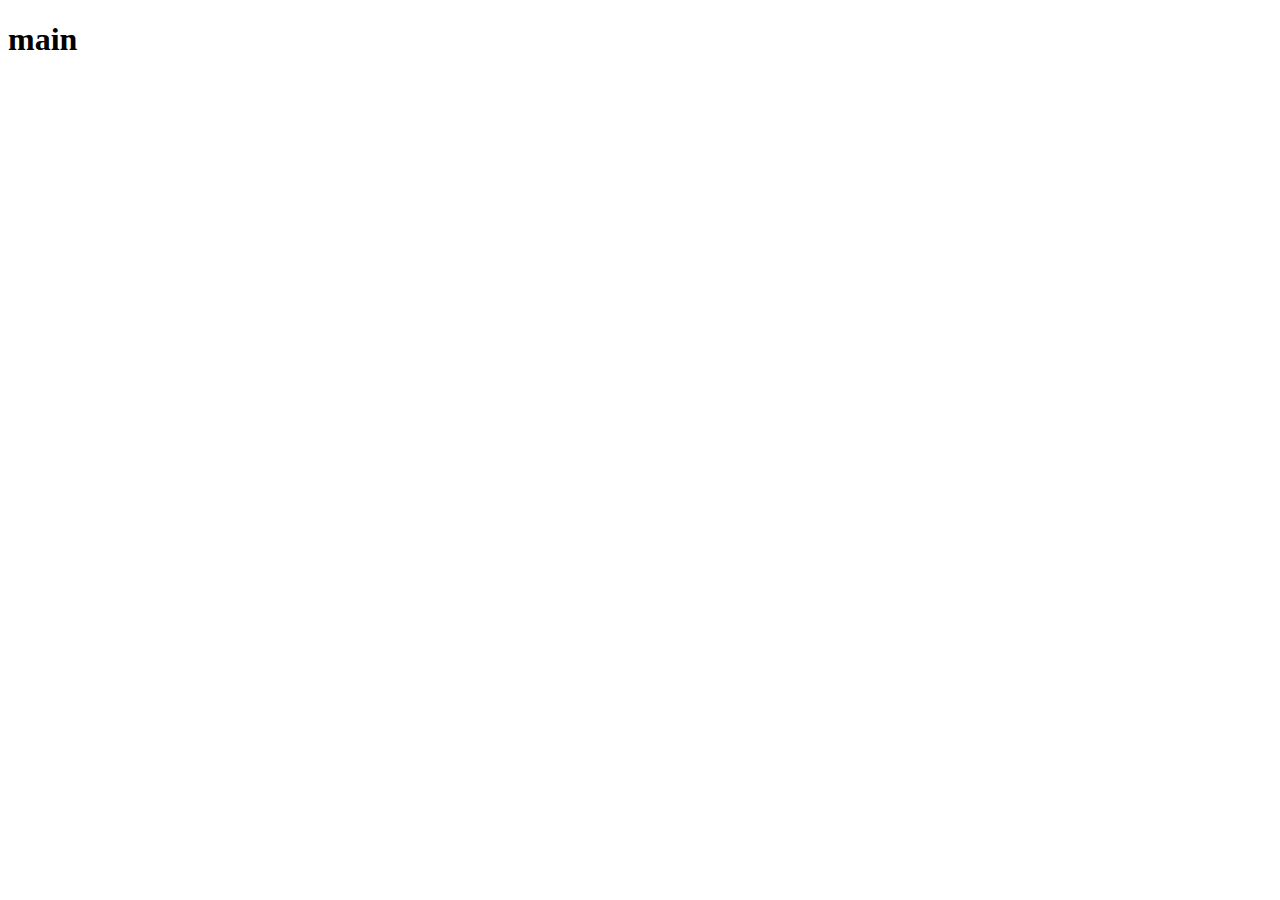
==== main.html @ c2d7d35f "added main.html" ====
<!DOCTYPE html>
<html lang="en">
<head>
    <meta charset="UTF-8">
    <meta name="viewport" content="width=device-width, initial-scale=1.0">
    <title>Document</title>
</head>
<body>
    <h1>main</h1>
</body>
</html>
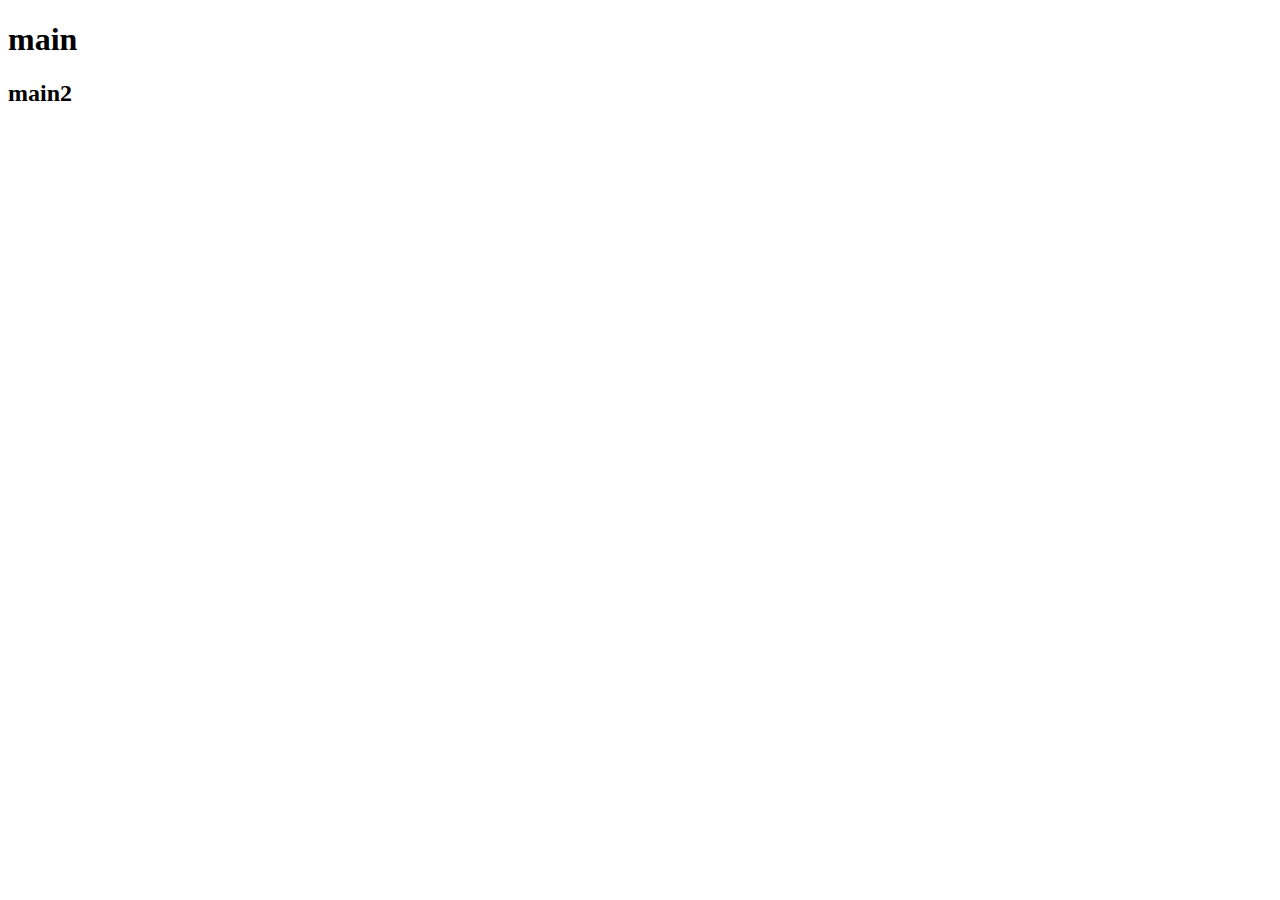
==== commit 463e6744: "added main.html" ====
--- a/main.html
+++ b/main.html
@@ -7,5 +7,7 @@
 </head>
 <body>
     <h1>main</h1>
+    <h2>main2</h2>
+    
 </body>
 </html>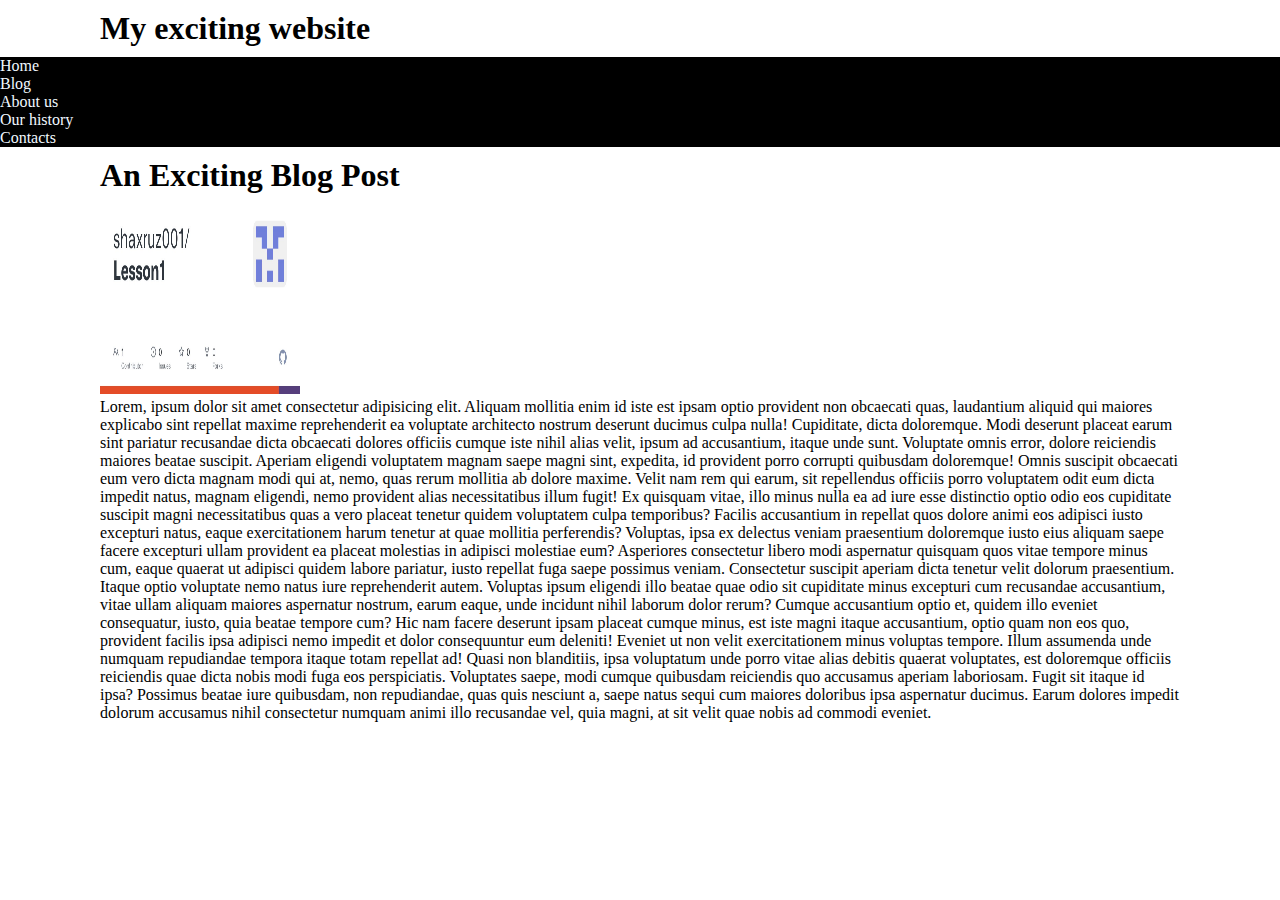
==== commit fab63119: "added bobur" ====
--- a/main.html
+++ b/main.html
@@ -1,13 +1,68 @@
 <!DOCTYPE html>
 <html lang="en">
+
 <head>
     <meta charset="UTF-8">
     <meta name="viewport" content="width=device-width, initial-scale=1.0">
     <title>Document</title>
+    <link rel="stylesheet" href="style.css">
 </head>
+
 <body>
-    <h1>main</h1>
-    <h2>main2</h2>
-    
+    <div class="container">
+        <div class="content">
+            <h1>My exciting website</h1>
+        
+        </div>
+
+    <div class="div">
+        <ul>
+            <li>Home</li>
+            <li>Blog</li>
+            <li>About us</li>
+            <li>Our history</li>
+            <li>Contacts</li>
+        </ul>
+    </div>
+
+    <div class="content">
+        
+    <h1 class="h2">An Exciting Blog Post</h1>
+
+    <img src="assets/photo_2023-10-21_14-23-24.jpg" alt="">
+
+    <p class="p">Lorem, ipsum dolor sit amet consectetur adipisicing elit. Aliquam mollitia enim id iste est ipsam optio provident
+        non obcaecati quas, laudantium aliquid qui maiores explicabo sint repellat maxime reprehenderit ea voluptate
+        architecto nostrum deserunt ducimus culpa nulla! Cupiditate, dicta doloremque. Modi deserunt placeat earum sint
+        pariatur recusandae dicta obcaecati dolores officiis cumque iste nihil alias velit, ipsum ad accusantium, itaque
+        unde sunt. Voluptate omnis error, dolore reiciendis maiores beatae suscipit. Aperiam eligendi voluptatem magnam
+        saepe magni sint, expedita, id provident porro corrupti quibusdam doloremque! Omnis suscipit obcaecati eum vero
+        dicta magnam modi qui at, nemo, quas rerum mollitia ab dolore maxime. Velit nam rem qui earum, sit repellendus
+        officiis porro voluptatem odit eum dicta impedit natus, magnam eligendi, nemo provident alias necessitatibus
+        illum fugit! Ex quisquam vitae, illo minus nulla ea ad iure esse distinctio optio odio eos cupiditate suscipit
+        magni necessitatibus quas a vero placeat tenetur quidem voluptatem culpa temporibus? Facilis accusantium in
+        repellat quos dolore animi eos adipisci iusto excepturi natus, eaque exercitationem harum tenetur at quae
+        mollitia perferendis? Voluptas, ipsa ex delectus veniam praesentium doloremque iusto eius aliquam saepe facere
+        excepturi ullam provident ea placeat molestias in adipisci molestiae eum? Asperiores consectetur libero modi
+        aspernatur quisquam quos vitae tempore minus cum, eaque quaerat ut adipisci quidem labore pariatur, iusto
+        repellat fuga saepe possimus veniam. Consectetur suscipit aperiam dicta tenetur velit dolorum praesentium.
+        Itaque optio voluptate nemo natus iure reprehenderit autem. Voluptas ipsum eligendi illo beatae quae odio sit
+        cupiditate minus excepturi cum recusandae accusantium, vitae ullam aliquam maiores aspernatur nostrum, earum
+        eaque, unde incidunt nihil laborum dolor rerum? Cumque accusantium optio et, quidem illo eveniet consequatur,
+        iusto, quia beatae tempore cum? Hic nam facere deserunt ipsam placeat cumque minus, est iste magni itaque
+        accusantium, optio quam non eos quo, provident facilis ipsa adipisci nemo impedit et dolor consequuntur eum
+        deleniti! Eveniet ut non velit exercitationem minus voluptas tempore. Illum assumenda unde numquam repudiandae
+        tempora itaque totam repellat ad! Quasi non blanditiis, ipsa voluptatum unde porro vitae alias debitis quaerat
+        voluptates, est doloremque officiis reiciendis quae dicta nobis modi fuga eos perspiciatis. Voluptates saepe,
+        modi cumque quibusdam reiciendis quo accusamus aperiam laboriosam. Fugit sit itaque id ipsa? Possimus beatae
+        iure quibusdam, non repudiandae, quas quis nesciunt a, saepe natus sequi cum maiores doloribus ipsa aspernatur
+        ducimus. Earum dolores impedit dolorum accusamus nihil consectetur numquam animi illo recusandae vel, quia
+        magni, at sit velit quae nobis ad commodi eveniet.</p>
+    </div>
+
+    </div>
+
+
 </body>
+
 </html>--- a/style.css
+++ b/style.css
@@ -0,0 +1,18 @@
+* {
+    margin: 0;
+    padding: 0;
+}
+
+.content {
+    margin: 10px 100px;
+}
+.div {
+    background-color: black;
+    margin-top: 10px;
+    color: aliceblue;
+}
+
+img {
+    width: 200px;
+    height: 200px;
+}
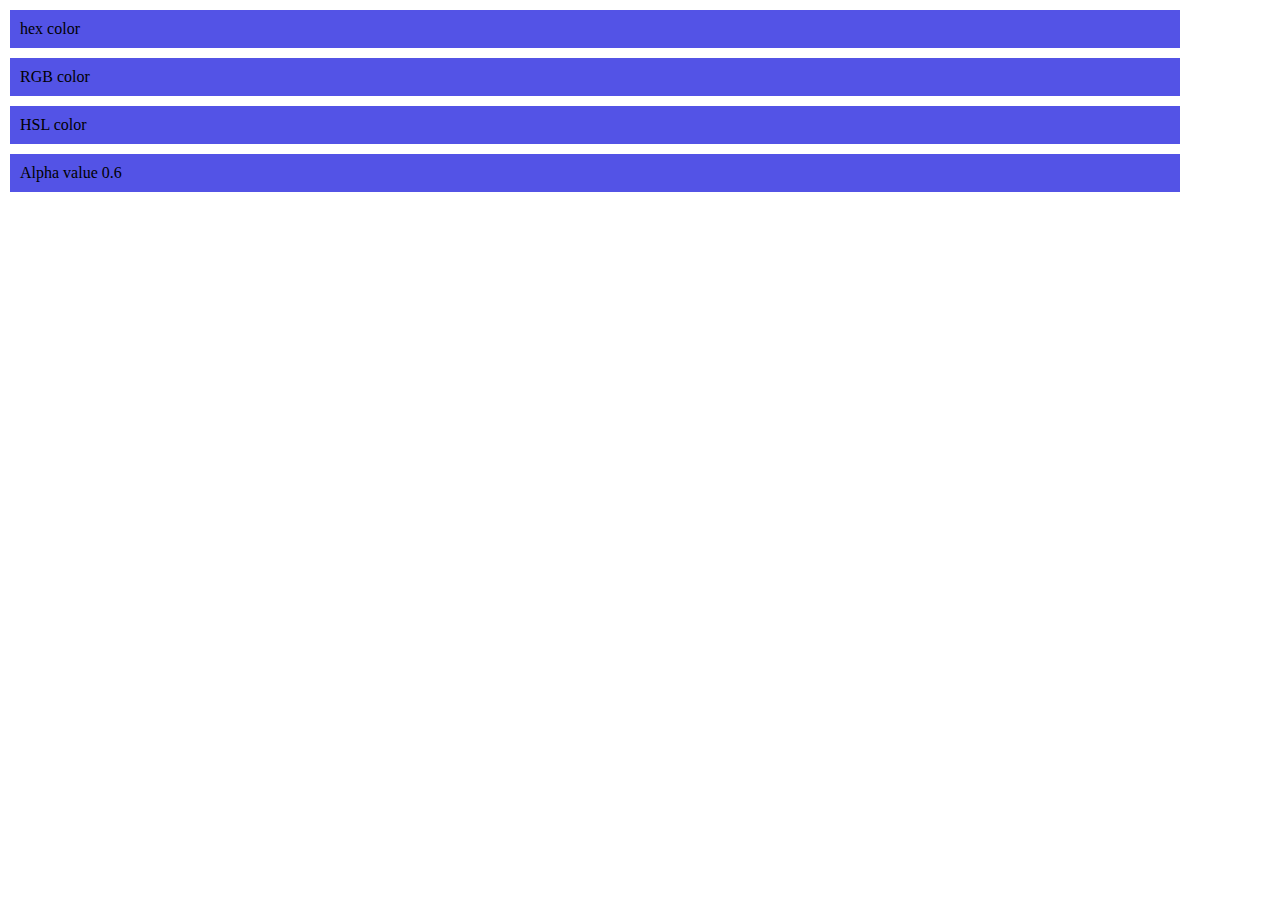
==== commit e74944bf: "added uyga vazifa 1" ====
--- a/main.html
+++ b/main.html
@@ -1,68 +1,28 @@
 <!DOCTYPE html>
 <html lang="en">
-
 <head>
     <meta charset="UTF-8">
     <meta name="viewport" content="width=device-width, initial-scale=1.0">
     <title>Document</title>
     <link rel="stylesheet" href="style.css">
 </head>
-
 <body>
-    <div class="container">
-        <div class="content">
-            <h1>My exciting website</h1>
-        
-        </div>
 
     <div class="div">
-        <ul>
-            <li>Home</li>
-            <li>Blog</li>
-            <li>About us</li>
-            <li>Our history</li>
-            <li>Contacts</li>
-        </ul>
+        <p>hex color</p>
     </div>
-
-    <div class="content">
+     <div class="div">
+        <p>RGB color</p>
+     </div>  
+       
+     <div class="div">
+        <p>HSL color</p>
+     </div>
         
-    <h1 class="h2">An Exciting Blog Post</h1>
-
-    <img src="assets/photo_2023-10-21_14-23-24.jpg" alt="">
-
-    <p class="p">Lorem, ipsum dolor sit amet consectetur adipisicing elit. Aliquam mollitia enim id iste est ipsam optio provident
-        non obcaecati quas, laudantium aliquid qui maiores explicabo sint repellat maxime reprehenderit ea voluptate
-        architecto nostrum deserunt ducimus culpa nulla! Cupiditate, dicta doloremque. Modi deserunt placeat earum sint
-        pariatur recusandae dicta obcaecati dolores officiis cumque iste nihil alias velit, ipsum ad accusantium, itaque
-        unde sunt. Voluptate omnis error, dolore reiciendis maiores beatae suscipit. Aperiam eligendi voluptatem magnam
-        saepe magni sint, expedita, id provident porro corrupti quibusdam doloremque! Omnis suscipit obcaecati eum vero
-        dicta magnam modi qui at, nemo, quas rerum mollitia ab dolore maxime. Velit nam rem qui earum, sit repellendus
-        officiis porro voluptatem odit eum dicta impedit natus, magnam eligendi, nemo provident alias necessitatibus
-        illum fugit! Ex quisquam vitae, illo minus nulla ea ad iure esse distinctio optio odio eos cupiditate suscipit
-        magni necessitatibus quas a vero placeat tenetur quidem voluptatem culpa temporibus? Facilis accusantium in
-        repellat quos dolore animi eos adipisci iusto excepturi natus, eaque exercitationem harum tenetur at quae
-        mollitia perferendis? Voluptas, ipsa ex delectus veniam praesentium doloremque iusto eius aliquam saepe facere
-        excepturi ullam provident ea placeat molestias in adipisci molestiae eum? Asperiores consectetur libero modi
-        aspernatur quisquam quos vitae tempore minus cum, eaque quaerat ut adipisci quidem labore pariatur, iusto
-        repellat fuga saepe possimus veniam. Consectetur suscipit aperiam dicta tenetur velit dolorum praesentium.
-        Itaque optio voluptate nemo natus iure reprehenderit autem. Voluptas ipsum eligendi illo beatae quae odio sit
-        cupiditate minus excepturi cum recusandae accusantium, vitae ullam aliquam maiores aspernatur nostrum, earum
-        eaque, unde incidunt nihil laborum dolor rerum? Cumque accusantium optio et, quidem illo eveniet consequatur,
-        iusto, quia beatae tempore cum? Hic nam facere deserunt ipsam placeat cumque minus, est iste magni itaque
-        accusantium, optio quam non eos quo, provident facilis ipsa adipisci nemo impedit et dolor consequuntur eum
-        deleniti! Eveniet ut non velit exercitationem minus voluptas tempore. Illum assumenda unde numquam repudiandae
-        tempora itaque totam repellat ad! Quasi non blanditiis, ipsa voluptatum unde porro vitae alias debitis quaerat
-        voluptates, est doloremque officiis reiciendis quae dicta nobis modi fuga eos perspiciatis. Voluptates saepe,
-        modi cumque quibusdam reiciendis quo accusamus aperiam laboriosam. Fugit sit itaque id ipsa? Possimus beatae
-        iure quibusdam, non repudiandae, quas quis nesciunt a, saepe natus sequi cum maiores doloribus ipsa aspernatur
-        ducimus. Earum dolores impedit dolorum accusamus nihil consectetur numquam animi illo recusandae vel, quia
-        magni, at sit velit quae nobis ad commodi eveniet.</p>
+     <div class="div">
+        <p>Alpha value 0.6</p>
     </div>
-
-    </div>
-
-
+    
+    
 </body>
-
 </html>--- a/style.css
+++ b/style.css
@@ -3,16 +3,8 @@
     padding: 0;
 }
 
-.content {
-    margin: 10px 100px;
-}
 .div {
-    background-color: black;
-    margin-top: 10px;
-    color: aliceblue;
-}
-
-img {
-    width: 200px;
-    height: 200px;
-}
+    background-color: rgb(83, 83, 230);
+    margin: 10px 100px 10px 10px;
+    padding: 10px 10px;
+}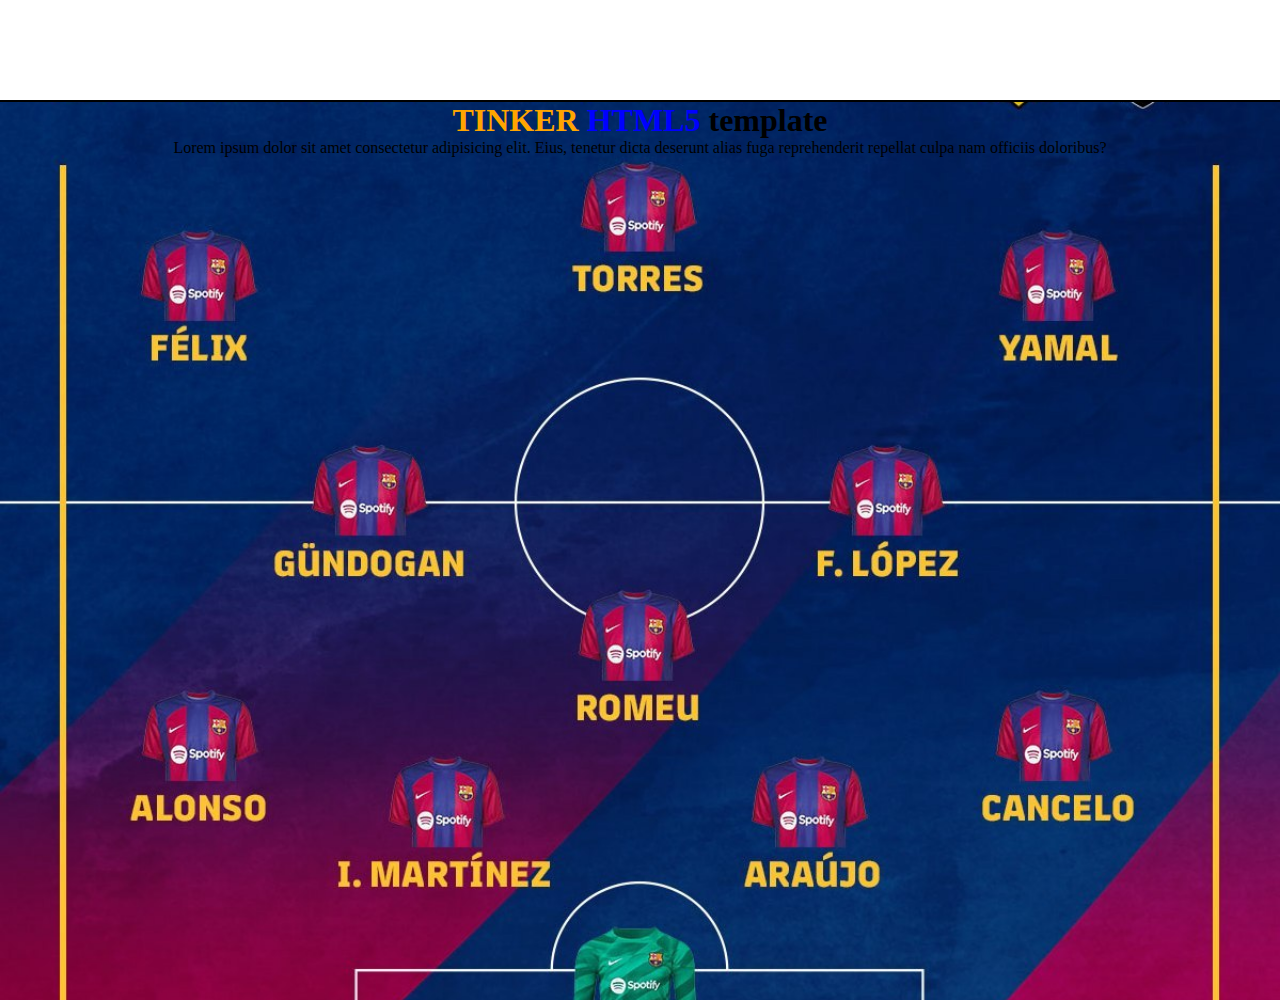
==== commit 8a0e3608: "added uyga vazifa payshaanba" ====
--- a/main.html
+++ b/main.html
@@ -1,28 +1,25 @@
 <!DOCTYPE html>
 <html lang="en">
+
 <head>
-    <meta charset="UTF-8">
-    <meta name="viewport" content="width=device-width, initial-scale=1.0">
-    <title>Document</title>
-    <link rel="stylesheet" href="style.css">
+  <meta charset="UTF-8">
+  <meta name="viewport" content="width=device-width, initial-scale=1.0">
+  <title>Document</title>
+  <link rel="stylesheet" href="style.css">
 </head>
-<body>
 
-    <div class="div">
-        <p>hex color</p>
-    </div>
-     <div class="div">
-        <p>RGB color</p>
-     </div>  
-       
-     <div class="div">
-        <p>HSL color</p>
-     </div>
-        
-     <div class="div">
-        <p>Alpha value 0.6</p>
-    </div>
-    
-    
-</body>
+<body">
+
+
+  <div class="p">
+    <h1 class="lorem"> <span class="selection1">TINKER</span> <span class="selection">HTML5</span> template</h1>
+
+    <p class="lorem">Lorem ipsum dolor sit amet consectetur adipisicing elit. Eius, tenetur dicta deserunt alias fuga reprehenderit
+      repellat culpa nam officiis doloribus?</p>
+
+  </div>
+
+
+  </body>
+
 </html>--- a/style.css
+++ b/style.css
@@ -1,10 +1,34 @@
 * {
     margin: 0;
     padding: 0;
-}
-
-.div {
-    background-color: rgb(83, 83, 230);
-    margin: 10px 100px 10px 10px;
-    padding: 10px 10px;
-}+    box-sizing: border-box;
+  }
+  
+  .p {
+      
+      
+    margin-top: 100px;
+    border-top: 2px solid #000;
+    background-image: url(assets/photo_2023-10-25_20-40-54.jpg);
+    height: 100vh;
+    width: 100vw;
+    background-position: center;
+    background-repeat: no-repeat;
+    background-size: cover;
+    
+  }
+  
+  .selection {
+    color: blue;
+    text-align: center;
+  
+  }
+  .selection1{
+    color: orange;
+    text-align: center;
+  }
+  
+  .lorem {
+    text-align: center;
+  }
+  